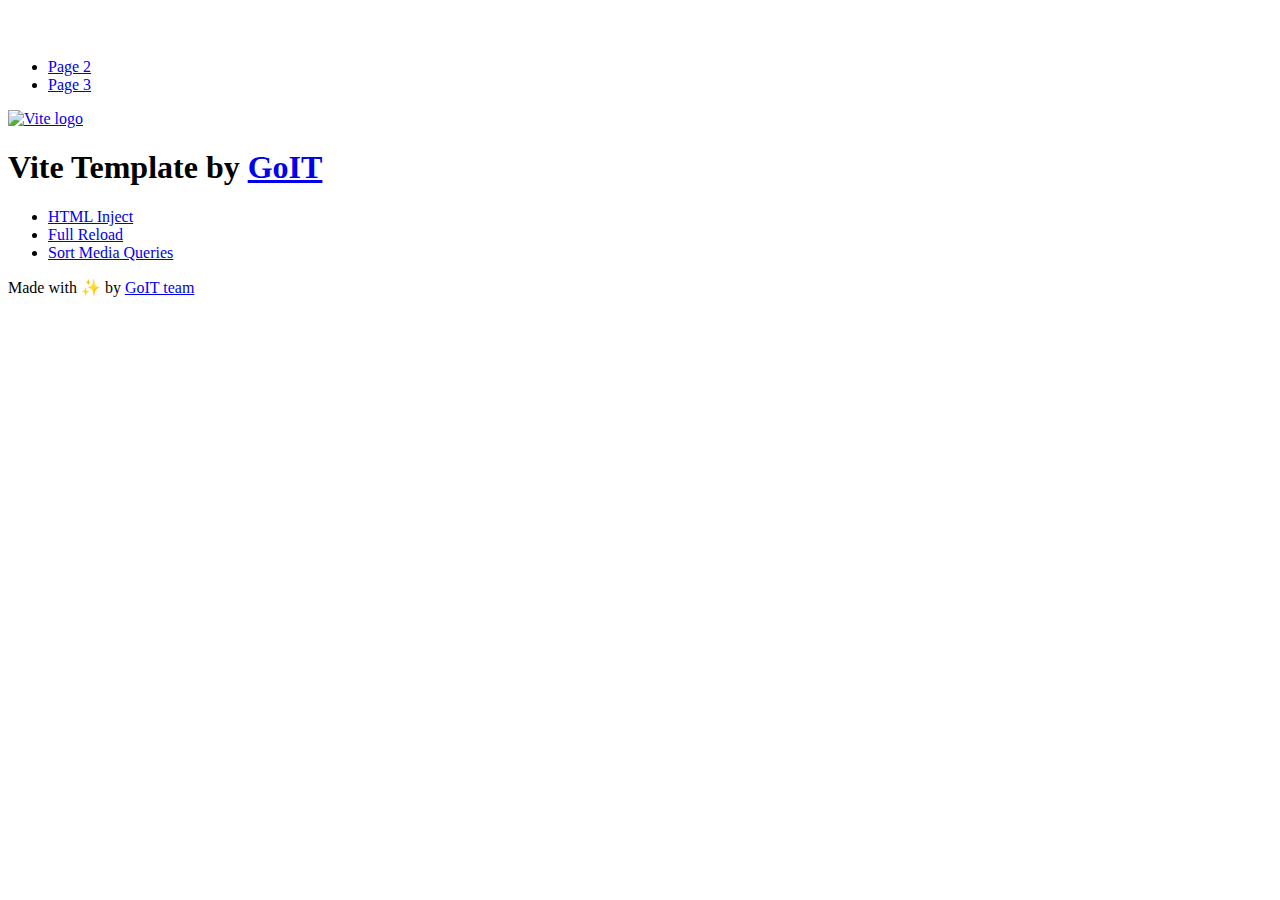
==== index.html @ 5f9c698a "Deploying to gh-pages from @ RITAS2000/goit-js-hw-10@d079d52b213365c215ab894fee6418766484ec2d 🚀" ====
<!DOCTYPE html>
<html lang="en">
  <head>
    <meta charset="UTF-8" />
    <link rel="icon" type="image/svg+xml" href="/goit-js-hw-10/favicon.svg" />
    <meta name="viewport" content="width=device-width, initial-scale=1.0" />
    <title>Vanilla App Template</title>
    <script type="module" crossorigin src="/goit-js-hw-10/index.js"></script>
    <link rel="stylesheet" crossorigin href="/goit-js-hw-10/assets/styles-DvPDDfy5.css">
  </head>
  <body>
    <header class="header">
  <div class="container">
    <nav class="nav">
      <a class="nav-logo" href="./index.html" aria-label="Site logo">
        <svg class="nav-logo-icon" width="100" height="30">
          <use href="/goit-js-hw-10/assets/sprite-E8vg0sBb.svg#logo"></use>
        </svg>
      </a>
      <ul class="nav-list">
        <li class="nav-item">
          <a class="nav-link {=$highlight-act}" href="./page-2.html">Page 2</a>
        </li>
        <li class="nav-item">
          <a class="nav-link {=$highlight-curr}" href="./page-3.html">Page 3</a>
        </li>
      </ul>
    </nav>
  </div>
</header>


    <main>
      <!-- Loads the specified .html file -->
      <section class="vite-promo">
  <div class="container">
    <div class="vite-promo-thumb">
      <a
        class="vite-promo-link"
        href="https://vitejs.dev/"
        target="_blank"
        rel="noopener noreferrer"
        aria-label="Link to Vite official website"
        title="Vite.js  build tool"
      >
        <!-- Path to images as from index.html file -->
        <img
          class="pic"
          src="/goit-js-hw-10/assets/vite-logo-9o_aqrTe.png"
          alt="Vite logo"
          width="640"
          height="640"
        />
      </a>
    </div>
    <h1 class="main-title">
      <span class="main-title-gradient">Vite</span>
      Template by
      <a
        class="main-title-link"
        href="https://github.com/goitacademy/vanilla-app-template"
        target="_blank"
        rel="noopener noreferrer"
      >
        GoIT
      </a>
    </h1>
  </div>
</section>

      <article class="badges">
  <div class="container">
    <ul class="badges-list">
      <li class="badges-item">
        <a
          class="badges-link"
          href="https://www.npmjs.com/package/vite-plugin-html-inject"
          target="_blank"
          rel="noopener noreferrer"
        >
          HTML Inject
        </a>
      </li>
      <li class="badges-item">
        <a
          class="badges-link"
          href="https://www.npmjs.com/package/vite-plugin-full-reload"
          target="_blank"
          rel="noopener noreferrer"
        >
          Full Reload
        </a>
      </li>
      <li class="badges-item">
        <a
          class="badges-link"
          href="https://www.npmjs.com/package/postcss-sort-media-queries"
          target="_blank"
          rel="noopener noreferrer"
        >
          Sort Media Queries
        </a>
      </li>
    </ul>
  </div>
</article>

    </main>

    <footer class="footer">
  <div class="container">
    <p class="footer-desc">
      Made with ✨ by
      <a
        class="footer-link"
        href="https://goit.global/ua/"
        target="_blank"
        rel="noopener noreferrer"
      >
        GoIT team
      </a>
    </p>
  </div>
</footer>


  </body>
</html>
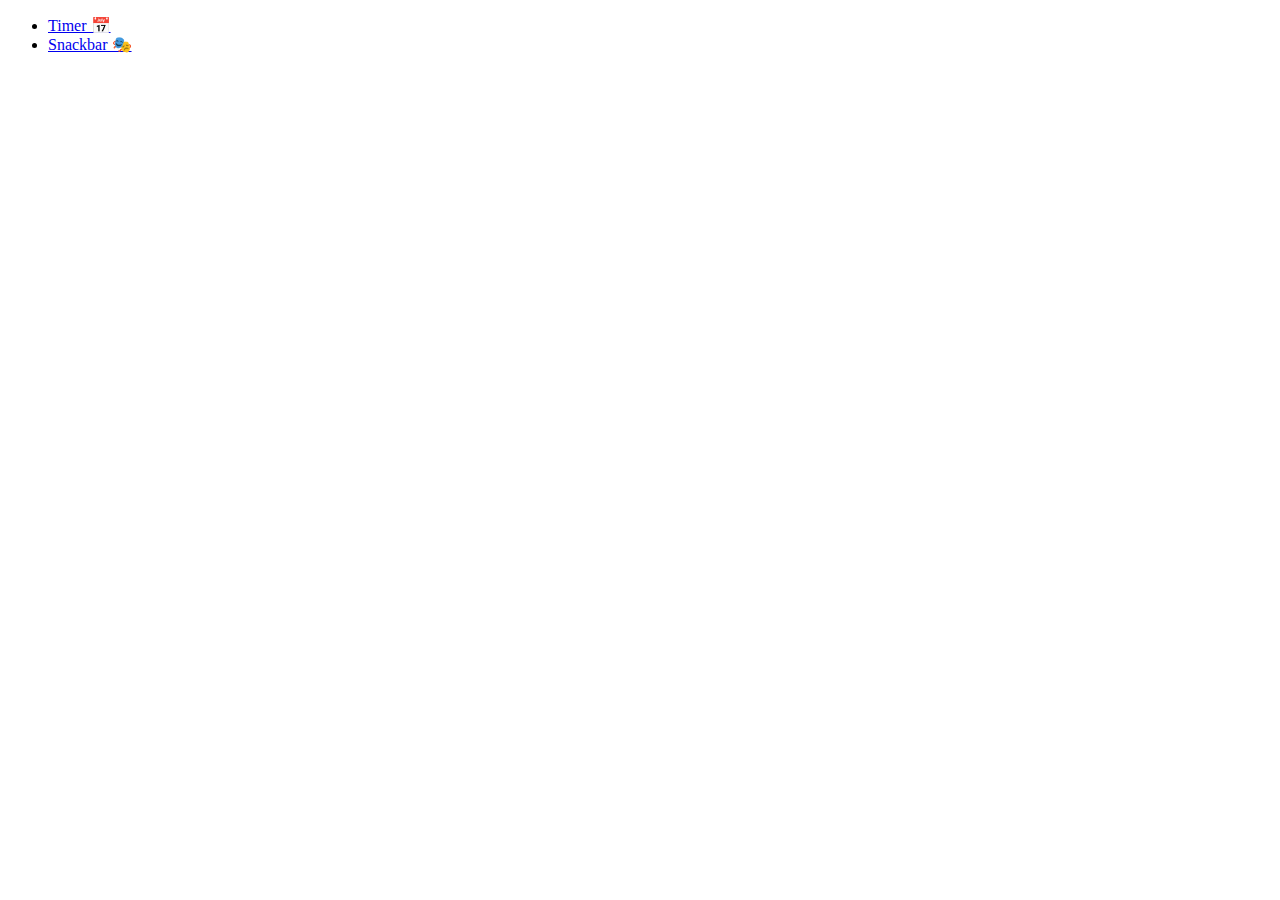
==== commit afd2a14e: "Deploying to gh-pages from @ RITAS2000/goit-js-hw-10@8ea728a65494302d40a5ee8d0bca29406b8114da 🚀" ====
--- a/index.html
+++ b/index.html
@@ -1,128 +1,30 @@
 <!DOCTYPE html>
 <html lang="en">
-  <head>
-    <meta charset="UTF-8" />
-    <link rel="icon" type="image/svg+xml" href="/goit-js-hw-10/favicon.svg" />
-    <meta name="viewport" content="width=device-width, initial-scale=1.0" />
-    <title>Vanilla App Template</title>
-    <script type="module" crossorigin src="/goit-js-hw-10/index.js"></script>
-    <link rel="stylesheet" crossorigin href="/goit-js-hw-10/assets/styles-DvPDDfy5.css">
-  </head>
-  <body>
-    <header class="header">
-  <div class="container">
-    <nav class="nav">
-      <a class="nav-logo" href="./index.html" aria-label="Site logo">
-        <svg class="nav-logo-icon" width="100" height="30">
-          <use href="/goit-js-hw-10/assets/sprite-E8vg0sBb.svg#logo"></use>
-        </svg>
-      </a>
-      <ul class="nav-list">
-        <li class="nav-item">
-          <a class="nav-link {=$highlight-act}" href="./page-2.html">Page 2</a>
+
+<head>
+  <meta charset="UTF-8" />
+  <link rel="icon" type="image/svg+xml" href="/goit-js-hw-10/favicon.svg" />
+  <meta name="viewport" content="width=device-width, initial-scale=1.0" />
+  <title>Vanilla App Template</title>
+  <link rel="stylesheet" crossorigin href="/goit-js-hw-10/assets/styles-BiylXXW8.css">
+</head>
+
+<body>
+  <header>
+    <nav>
+      <ul class="nav">
+        <li>
+          <a class="start-link" href="./1-timer.html">Timer 📅</a>
         </li>
-        <li class="nav-item">
-          <a class="nav-link {=$highlight-curr}" href="./page-3.html">Page 3</a>
+        <li>
+          <a class="start-link" href="./2-snackbar.html">Snackbar 🎭</a>
         </li>
       </ul>
     </nav>
-  </div>
-</header>
+  </header>
+  <main>
 
+  </main>
+</body>
 
-    <main>
-      <!-- Loads the specified .html file -->
-      <section class="vite-promo">
-  <div class="container">
-    <div class="vite-promo-thumb">
-      <a
-        class="vite-promo-link"
-        href="https://vitejs.dev/"
-        target="_blank"
-        rel="noopener noreferrer"
-        aria-label="Link to Vite official website"
-        title="Vite.js  build tool"
-      >
-        <!-- Path to images as from index.html file -->
-        <img
-          class="pic"
-          src="/goit-js-hw-10/assets/vite-logo-9o_aqrTe.png"
-          alt="Vite logo"
-          width="640"
-          height="640"
-        />
-      </a>
-    </div>
-    <h1 class="main-title">
-      <span class="main-title-gradient">Vite</span>
-      Template by
-      <a
-        class="main-title-link"
-        href="https://github.com/goitacademy/vanilla-app-template"
-        target="_blank"
-        rel="noopener noreferrer"
-      >
-        GoIT
-      </a>
-    </h1>
-  </div>
-</section>
-
-      <article class="badges">
-  <div class="container">
-    <ul class="badges-list">
-      <li class="badges-item">
-        <a
-          class="badges-link"
-          href="https://www.npmjs.com/package/vite-plugin-html-inject"
-          target="_blank"
-          rel="noopener noreferrer"
-        >
-          HTML Inject
-        </a>
-      </li>
-      <li class="badges-item">
-        <a
-          class="badges-link"
-          href="https://www.npmjs.com/package/vite-plugin-full-reload"
-          target="_blank"
-          rel="noopener noreferrer"
-        >
-          Full Reload
-        </a>
-      </li>
-      <li class="badges-item">
-        <a
-          class="badges-link"
-          href="https://www.npmjs.com/package/postcss-sort-media-queries"
-          target="_blank"
-          rel="noopener noreferrer"
-        >
-          Sort Media Queries
-        </a>
-      </li>
-    </ul>
-  </div>
-</article>
-
-    </main>
-
-    <footer class="footer">
-  <div class="container">
-    <p class="footer-desc">
-      Made with ✨ by
-      <a
-        class="footer-link"
-        href="https://goit.global/ua/"
-        target="_blank"
-        rel="noopener noreferrer"
-      >
-        GoIT team
-      </a>
-    </p>
-  </div>
-</footer>
-
-
-  </body>
-</html>
+</html>